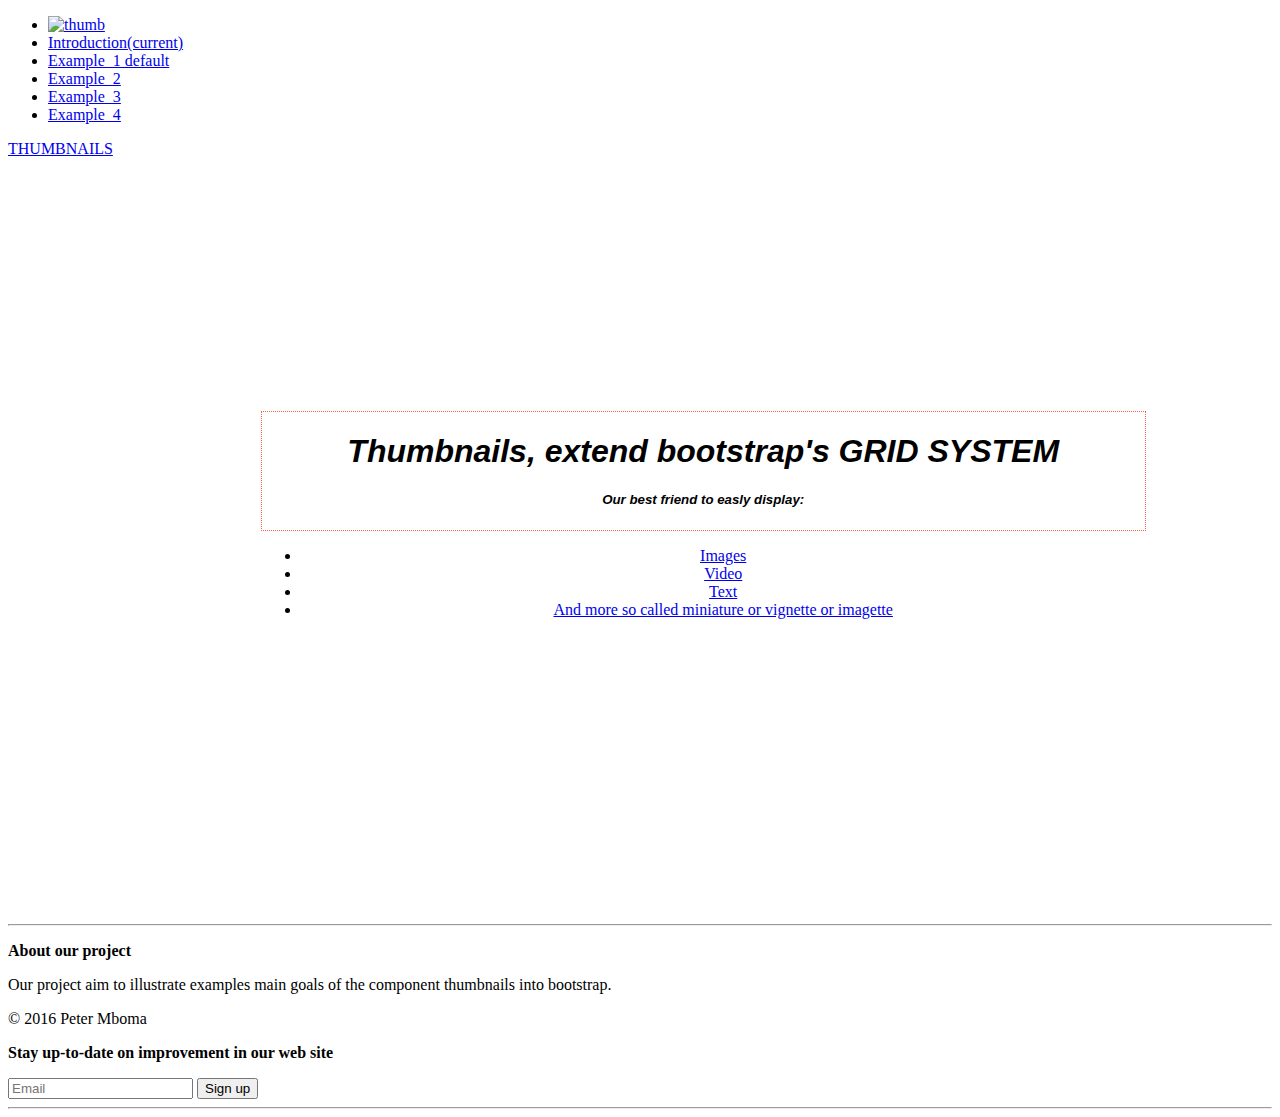
==== index.html @ 9706b64f "Add 5 html files and a css file. Prepered them for future job (examples illustrating thumbnails goal" ====
<!DOCTYPE html>
<html lang="en">
  <head>
    <title>Thumbnail_documentation</title>
    <!-- Required meta tags always come first -->
    <meta charset="utf-8">
    <meta name="viewport" content="width=device-width, initial-scale=1, shrink-to-fit=no">
    <meta http-equiv="x-ua-compatible" content="ie=edge">
    <!--Bootstrap CSS -->
    <link rel="stylesheet" href="https://maxcdn.bootstrapcdn.com/bootstrap/4.0.0-alpha.2/css/bootstrap.min.css" integrity="sha384-y3tfxAZXuh4HwSYylfB+J125MxIs6mR5FOHamPBG064zB+AFeWH94NdvaCBm8qnd" crossorigin="anonymous">
    <link rel="stylesheet" type="text/css" href="style.css">
  </head>
  <body>
    <div class="wrap">
      <!--nav bar starts=========================================================  -->
      <nav class="navbar navbar-dark bg-success">
        <div class="container">

          <ul class="nav navbar-nav">
            <li class="nav-item">
              <a class="nav-link" href="#thumb"><img src="/home/mboma/site/lab/thumbnails/img_thum/thumbnails.png" alt="thumb"></a></li>
            <li class="nav-item">
            <a class="nav-link" href="#Definition">Introduction<span class="sr-only">(current)</span></a>
            </li>
            <li class="nav-item">
            <a class="nav-link" href="#Example 1">Example_1 default</a>
            </li>
            <li class="nav-item">
            <a class="nav-link" href="#Example 2">Example_2</a>
            </li>
            <li class="nav-item">
            <a class="nav-link" href="#Example 3">Example_3</a>
            </li>
            <li class="nav-item">
            <a class="nav-link" href="#Example_4">Example_4</a>
            </li>
          </ul>
           <a class="navbar-brand pull-sm-right m-r-0 hidden-xs-down" href="http:WWW//getbootstrap.com/components/#thumbnails">THUMBNAILS</a>
        </div>
      <!-- simplon.com just for example-->
      </nav>
     <!--End nav bar ========================================================-->
      <div class="container main">
        <div class="goal">
         <h1>Thumbnails, extend bootstrap's GRID SYSTEM</h1>
         <h5>Our best friend to easly display:</h5>
        </div> 
        <ul>
          <li><a href="#">Images</a></li>
          <li><a href="#">Video</a></li>
          <li><a href="#">Text</a></li>
          <li><a href="#">And more so called miniature or vignette or imagette</a></li>
        </ul>
      </div>
    </div>
   <footer>
     <hr>
     <div class="bg-info p-x-2">
       <!--  bg-info is the footer background color-->
       <div class="row p-y-2 text-muted">
         <div class="col-md-6 col-xl-5">
           <p><strong>About our project</strong></p>
           <p>Our project aim to illustrate examples main goals of the component thumbnails into bootstrap.</p>
           <p>&copy; 2016 Peter Mboma</p>
         </div>
        <div class="col-md-6 col-xl-5 col-xl-offset-2">
           <p><strong>Stay up-to-date on improvement in our web site</strong></p>
         <div class="input-group">
           <input type="text" class="form-control" placeholder="Email">
           <span class="input-group-btn">
           <button class="btn btn-primary" type="button">Sign up</button>
           </span>
         </div>
        </div>
       </div>
     <hr><!-- end of signup form -->
   </div>
   <!--end container===============================================================-->
 </footer>
   <!-- jQuery first,==============================================================-->
   <script src="https://ajax.googleapis.com/ajax/libs/jquery/2.1.4/jquery.min.js"></script>
   <!--   then Bootstrap JS. =======================================================-->
   <script src="https://maxcdn.bootstrapcdn.com/bootstrap/4.0.0-alpha.2/js/bootstrap.min.js" integrity="sha384-vZ2WRJMwsjRMW/8U7i6PWi6AlO1L79snBrmgiDpgIWJ82z8eA5lenwvxbMV1PAh7" crossorigin="anonymous"></script>
   </body>
   </html>
---- style.css ----
.main{
  width:70%;
  margin: 20%;
  text-align: center;
}
.container{
  background-image: url("/home/mboma/Downloads/thumbnails.png");
  background-repeat: no-repeat;
}
.container .goal{
font-weight: bold;
font-style: italic;
font-family: Helvetica, sans-serif;
border: 1px dotted tomato;
}

@media(min-width:769px){
.wrap{
  min-height:100vh;
}

}
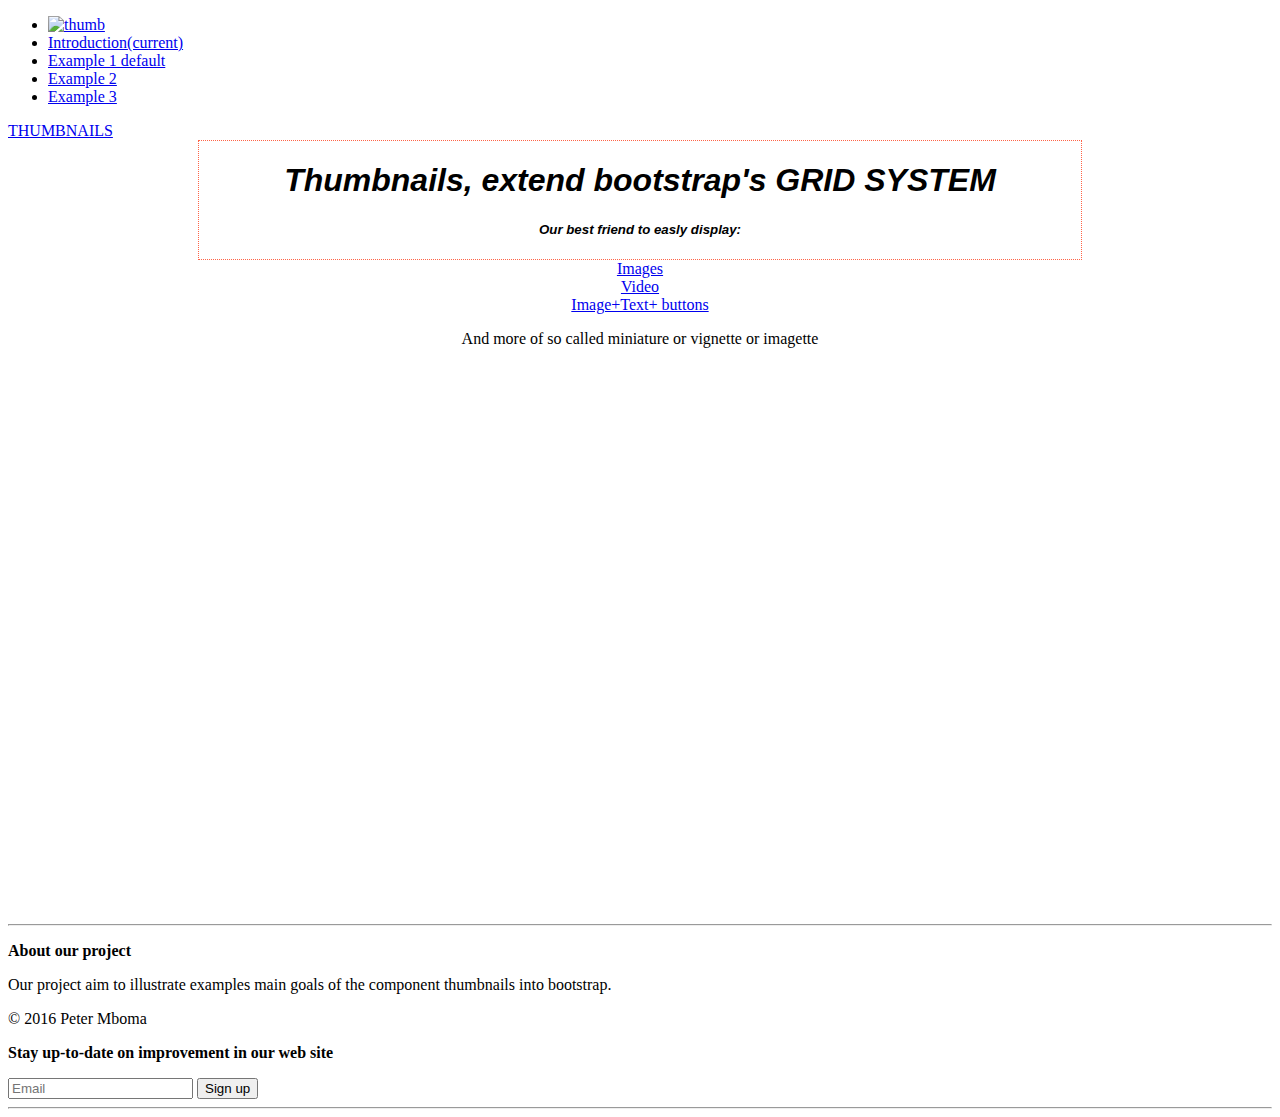
==== commit 0288a590: "Delete 2 html files create 1 new. and complete them with requiered illustration and appropriate styl" ====
--- a/index.html
+++ b/index.html
@@ -14,29 +14,25 @@
     <div class="wrap">
       <!--nav bar starts=========================================================  -->
       <nav class="navbar navbar-dark bg-success">
-        <div class="container">
 
           <ul class="nav navbar-nav">
             <li class="nav-item">
               <a class="nav-link" href="#thumb"><img src="/home/mboma/site/lab/thumbnails/img_thum/thumbnails.png" alt="thumb"></a></li>
             <li class="nav-item">
-            <a class="nav-link" href="#Definition">Introduction<span class="sr-only">(current)</span></a>
+            <a class="nav-link" href="index.html">Introduction<span class="sr-only">(current)</span></a>
             </li>
             <li class="nav-item">
-            <a class="nav-link" href="#Example 1">Example_1 default</a>
+            <a class="nav-link" href="Example_1_default.html">Example 1 default</a>
             </li>
             <li class="nav-item">
-            <a class="nav-link" href="#Example 2">Example_2</a>
+            <a class="nav-link" href="Example_2.html">Example 2</a>
             </li>
             <li class="nav-item">
-            <a class="nav-link" href="#Example 3">Example_3</a>
-            </li>
-            <li class="nav-item">
-            <a class="nav-link" href="#Example_4">Example_4</a>
+            <a class="nav-link" href="Example_3.html">Example 3</a>
             </li>
           </ul>
            <a class="navbar-brand pull-sm-right m-r-0 hidden-xs-down" href="http:WWW//getbootstrap.com/components/#thumbnails">THUMBNAILS</a>
-        </div>
+
       <!-- simplon.com just for example-->
       </nav>
      <!--End nav bar ========================================================-->
@@ -44,15 +40,25 @@
         <div class="goal">
          <h1>Thumbnails, extend bootstrap's GRID SYSTEM</h1>
          <h5>Our best friend to easly display:</h5>
-        </div> 
-        <ul>
-          <li><a href="#">Images</a></li>
-          <li><a href="#">Video</a></li>
-          <li><a href="#">Text</a></li>
-          <li><a href="#">And more so called miniature or vignette or imagette</a></li>
-        </ul>
+        </div>
+
+        <div class="row">
+          <div class="col-md-3 col-xl-6">
+          <a href="https://adep.slack.com/files/zitoun/F1R0J0Q4Q/img093.jpg" class="thumnails">Images</a>
+          </div>
+          <div class="col-md-3 col-xl-6">
+          <a href="https://www.youtube.com/watch?v=qjVRWhWSLEE" class="thumnails">Video</a>
+          </div>
+          <div class="col-md-3 col-xl-6">
+          <a href="https://adep.slack.com/files/zitoun/F1R0TDKGX/g8eor.png" class="thumnails">Image+Text+ buttons</a>
+           </div>
+             <div class="col-md-3 col-xl-6">
+          <p>And more of so called miniature or vignette or imagette</p>
+        </div>
+
       </div>
     </div>
+  </div>
    <footer>
      <hr>
      <div class="bg-info p-x-2">
--- a/style.css
+++ b/style.css
@@ -1,7 +1,10 @@
 .main{
   width:70%;
-  margin: 20%;
+  margin: 0 auto;
   text-align: center;
+}
+.main li{
+  list-style: none;
 }
 .container{
   background-image: url("/home/mboma/Downloads/thumbnails.png");
@@ -13,6 +16,9 @@
 font-family: Helvetica, sans-serif;
 border: 1px dotted tomato;
 }
+.main img{
+  width: 15%;
+}
 
 @media(min-width:769px){
 .wrap{
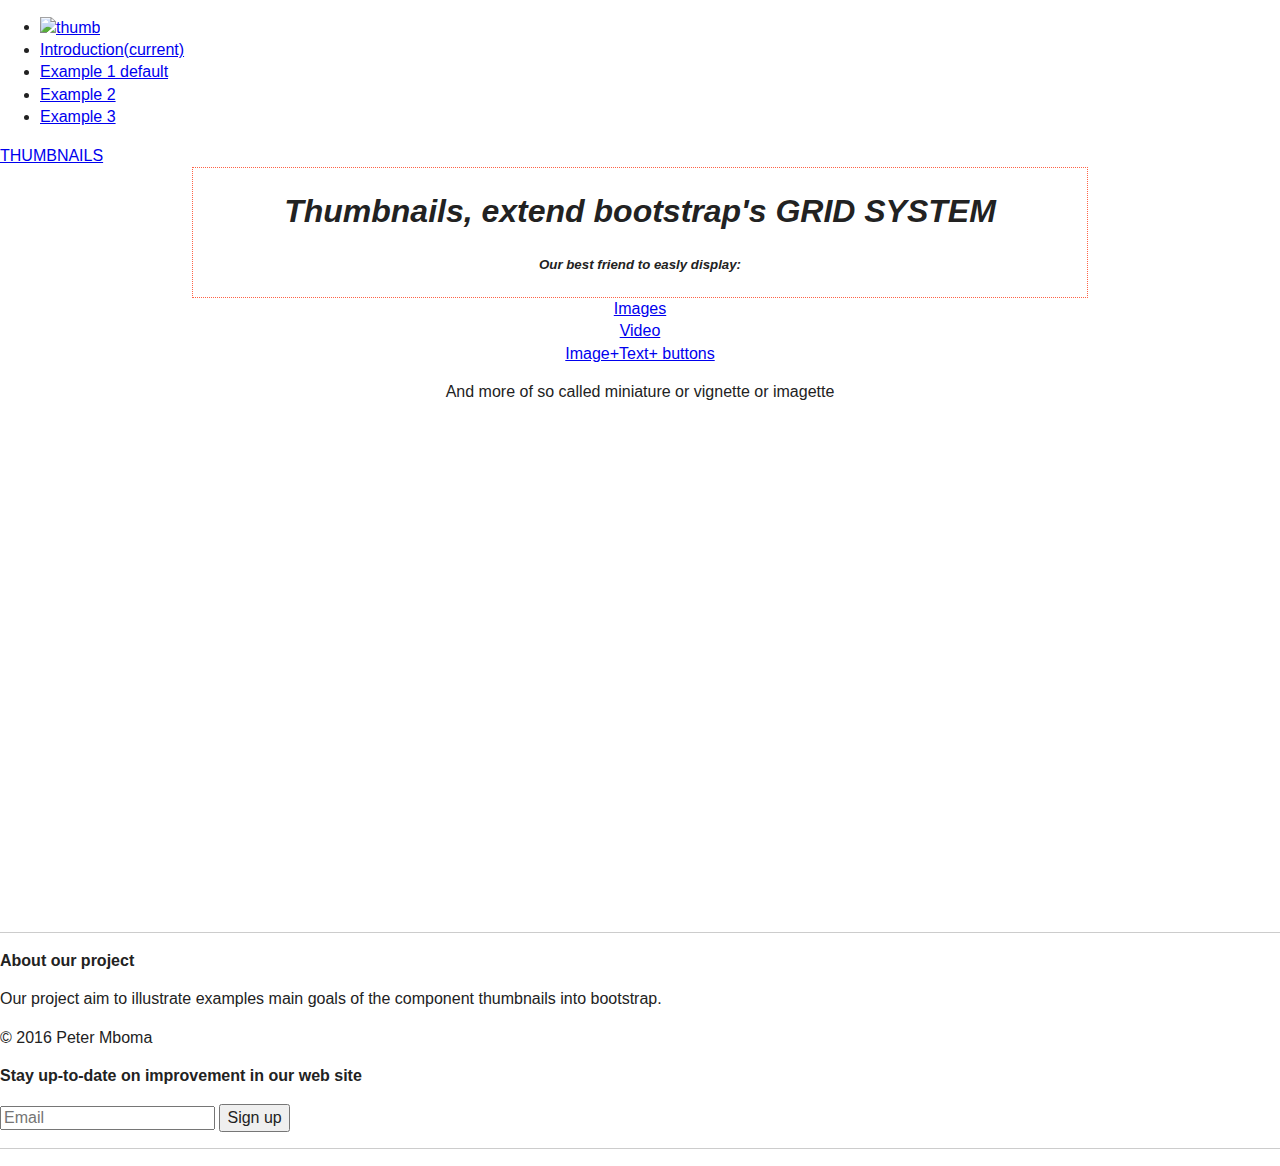
==== commit 81ea90b9: "Install every thing into boiler plate" ====
--- a/index.html
+++ b/index.html
@@ -1,91 +1,142 @@
-<!DOCTYPE html>
-<html lang="en">
-  <head>
-    <title>Thumbnail_documentation</title>
-    <!-- Required meta tags always come first -->
-    <meta charset="utf-8">
-    <meta name="viewport" content="width=device-width, initial-scale=1, shrink-to-fit=no">
-    <meta http-equiv="x-ua-compatible" content="ie=edge">
-    <!--Bootstrap CSS -->
-    <link rel="stylesheet" href="https://maxcdn.bootstrapcdn.com/bootstrap/4.0.0-alpha.2/css/bootstrap.min.css" integrity="sha384-y3tfxAZXuh4HwSYylfB+J125MxIs6mR5FOHamPBG064zB+AFeWH94NdvaCBm8qnd" crossorigin="anonymous">
-    <link rel="stylesheet" type="text/css" href="style.css">
-  </head>
-  <body>
-    <div class="wrap">
-      <!--nav bar starts=========================================================  -->
-      <nav class="navbar navbar-dark bg-success">
+<!doctype html>
+<html class="no-js" lang="">
+    <head>
+        <meta charset="utf-8">
+        <meta http-equiv="x-ua-compatible" content="ie=edge">
+        <title>Thumbnail_documentation</title>
+        <meta name="description" content="">
+        <meta name="viewport" content="width=device-width, initial-scale=1">
 
-          <ul class="nav navbar-nav">
-            <li class="nav-item">
-              <a class="nav-link" href="#thumb"><img src="/home/mboma/site/lab/thumbnails/img_thum/thumbnails.png" alt="thumb"></a></li>
-            <li class="nav-item">
-            <a class="nav-link" href="index.html">Introduction<span class="sr-only">(current)</span></a>
-            </li>
-            <li class="nav-item">
-            <a class="nav-link" href="Example_1_default.html">Example 1 default</a>
-            </li>
-            <li class="nav-item">
-            <a class="nav-link" href="Example_2.html">Example 2</a>
-            </li>
-            <li class="nav-item">
-            <a class="nav-link" href="Example_3.html">Example 3</a>
-            </li>
-          </ul>
-           <a class="navbar-brand pull-sm-right m-r-0 hidden-xs-down" href="http:WWW//getbootstrap.com/components/#thumbnails">THUMBNAILS</a>
+        <link rel="apple-touch-icon" href="apple-touch-icon.png">
+        <!-- Place favicon.ico in the root directory -->
 
-      <!-- simplon.com just for example-->
-      </nav>
-     <!--End nav bar ========================================================-->
-      <div class="container main">
-        <div class="goal">
-         <h1>Thumbnails, extend bootstrap's GRID SYSTEM</h1>
-         <h5>Our best friend to easly display:</h5>
-        </div>
+        <link rel="stylesheet" href="css/normalize.css">
+        <link rel="stylesheet" href="css/main.css">
+        <script src="js/vendor/modernizr-2.8.3.min.js"></script>
+        <!-- from my original index. html===================================
+        ====-->
+        <meta name="viewport" content="width=device-width, initial-scale=1, shrink-to-fit=no">
+        <meta http-equiv="x-ua-compatible" content="ie=edge">
+        <!--Bootstrap CSS -->
+        <link rel="stylesheet" href="https://maxcdn.bootstrapcdn.com/bootstrap/4.0.0-alpha.2/css/bootstrap.min.css" integrity="sha384-y3tfxAZXuh4HwSYylfB+J125MxIs6mR5FOHamPBG064zB+AFeWH94NdvaCBm8qnd" crossorigin="anonymous">
+        <link rel="stylesheet" type="text/css" href="style.css">
+        <!--  end of the head portion of my original html==================
+        =====================================================================-->
+    </head>
+    <body>
+        <!--[if lt IE 8]>
+            <p class="browserupgrade">You are using an <strong>outdated</strong> browser. Please <a href="http://browsehappy.com/">upgrade your browser</a> to improve your experience.</p>
+        <![endif]-->
 
-        <div class="row">
-          <div class="col-md-3 col-xl-6">
-          <a href="https://adep.slack.com/files/zitoun/F1R0J0Q4Q/img093.jpg" class="thumnails">Images</a>
-          </div>
-          <div class="col-md-3 col-xl-6">
-          <a href="https://www.youtube.com/watch?v=qjVRWhWSLEE" class="thumnails">Video</a>
-          </div>
-          <div class="col-md-3 col-xl-6">
-          <a href="https://adep.slack.com/files/zitoun/F1R0TDKGX/g8eor.png" class="thumnails">Image+Text+ buttons</a>
-           </div>
-             <div class="col-md-3 col-xl-6">
-          <p>And more of so called miniature or vignette or imagette</p>
-        </div>
+        <!-- Add your site or application content here -->
 
+<!--  my original index.html=======================================
+=============================================================================-->
+
+<div class="wrap">
+  <!--nav bar starts=========================================================  -->
+  <nav class="navbar navbar-dark bg-success">
+      <ul class="nav navbar-nav">
+        <li class="nav-item">
+          <a class="nav-link" href="/home/mboma/site/lab/thumbnails/img/"><img src="thumbnails.png" alt="thumb"></a></li>
+        <li class="nav-item">
+          <a class="nav-link" href="index.html">Introduction<span class="sr-only">(current)</span></a>
+        </li>
+        <li class="nav-item">
+          <a class="nav-link" href="Example_1_default.html">Example 1 default</a>
+        </li>
+        <li class="nav-item">
+          <a class="nav-link" href="Example_2.html">Example 2</a>
+        </li>
+        <li class="nav-item">
+          <a class="nav-link" href="Example_3.html">Example 3</a>
+        </li>
+      </ul>
+          <a class="navbar-brand pull-sm-right m-r-0 hidden-xs-down" href="http:WWW//getbootstrap.com/components/#thumbnails">THUMBNAILS</a>
+
+  <!-- simplon.com just for example-->
+  </nav>
+ <!--End nav bar ========================================================-->
+  <div class="container main">
+    <div class="goal">
+     <h1>Thumbnails, extend bootstrap's GRID SYSTEM</h1>
+     <h5>Our best friend to easly display:</h5>
+    </div>
+
+    <div class="row">
+      <div class="col-md-3 col-xl-6">
+      <a href="https://adep.slack.com/files/zitoun/F1R0J0Q4Q/img093.jpg" class="thumnails">Images</a>
       </div>
+      <div class="col-md-3 col-xl-6">
+      <a href="https://www.youtube.com/watch?v=qjVRWhWSLEE" class="thumnails">Video</a>
+      </div>
+      <div class="col-md-3 col-xl-6">
+      <a href="https://adep.slack.com/files/zitoun/F1R0TDKGX/g8eor.png" class="thumnails">Image+Text+ buttons</a>
+       </div>
+         <div class="col-md-3 col-xl-6">
+      <p>And more of so called miniature or vignette or imagette</p>
     </div>
+
   </div>
-   <footer>
-     <hr>
-     <div class="bg-info p-x-2">
-       <!--  bg-info is the footer background color-->
-       <div class="row p-y-2 text-muted">
-         <div class="col-md-6 col-xl-5">
-           <p><strong>About our project</strong></p>
-           <p>Our project aim to illustrate examples main goals of the component thumbnails into bootstrap.</p>
-           <p>&copy; 2016 Peter Mboma</p>
-         </div>
-        <div class="col-md-6 col-xl-5 col-xl-offset-2">
-           <p><strong>Stay up-to-date on improvement in our web site</strong></p>
-         <div class="input-group">
-           <input type="text" class="form-control" placeholder="Email">
-           <span class="input-group-btn">
-           <button class="btn btn-primary" type="button">Sign up</button>
-           </span>
-         </div>
-        </div>
-       </div>
-     <hr><!-- end of signup form -->
+</div>
+</div>
+</div>
+<footer>
+ <hr>
+ <div class="bg-info p-x-2">
+   <!--  bg-info is the footer background color-->
+   <div class="row p-y-2 text-muted">
+     <div class="col-md-6 col-xl-5">
+       <p><strong>About our project</strong></p>
+       <p>Our project aim to illustrate examples main goals of the component thumbnails into bootstrap.</p>
+       <p>&copy; 2016 Peter Mboma</p>
+     </div>
+    <div class="col-md-6 col-xl-5 col-xl-offset-2">
+       <p><strong>Stay up-to-date on improvement in our web site</strong></p>
+     <div class="input-group">
+       <input type="text" class="form-control" placeholder="Email">
+       <span class="input-group-btn">
+       <button class="btn btn-primary" type="button">Sign up</button>
+       </span>
+     </div>
+    </div>
    </div>
-   <!--end container===============================================================-->
- </footer>
-   <!-- jQuery first,==============================================================-->
-   <script src="https://ajax.googleapis.com/ajax/libs/jquery/2.1.4/jquery.min.js"></script>
-   <!--   then Bootstrap JS. =======================================================-->
-   <script src="https://maxcdn.bootstrapcdn.com/bootstrap/4.0.0-alpha.2/js/bootstrap.min.js" integrity="sha384-vZ2WRJMwsjRMW/8U7i6PWi6AlO1L79snBrmgiDpgIWJ82z8eA5lenwvxbMV1PAh7" crossorigin="anonymous"></script>
-   </body>
-   </html>
+ <hr><!-- end of signup form -->
+</div>
+
+        <!--End of my original index.html===========================
+        ======================================================================  -->
+
+
+
+        <!--  from my origial html file=======================================
+        =====================================================================-->
+      </footer>
+        <!-- jQuery first,==============================================================-->
+        <script src="https://ajax.googleapis.com/ajax/libs/jquery/2.1.4/jquery.min.js"></script>
+        <!--   then Bootstrap JS. =======================================================-->
+        <script src="https://maxcdn.bootstrapcdn.com/bootstrap/4.0.0-alpha.2/js/bootstrap.min.js" integrity="sha384-vZ2WRJMwsjRMW/8U7i6PWi6AlO1L79snBrmgiDpgIWJ82z8eA5lenwvxbMV1PAh7" crossorigin="anonymous"></script>
+
+
+
+
+        <!--  End of my original html body===================================
+        ======================================================================-->
+
+
+        <script src="https://code.jquery.com/jquery-1.12.0.min.js"></script>
+        <script>window.jQuery || document.write('<script src="js/vendor/jquery-1.12.0.min.js"><\/script>')</script>
+        <script src="js/plugins.js"></script>
+        <script src="js/main.js"></script>
+
+        <!-- Google Analytics: change UA-XXXXX-X to be your site's ID. -->
+        <script>
+            (function(b,o,i,l,e,r){b.GoogleAnalyticsObject=l;b[l]||(b[l]=
+            function(){(b[l].q=b[l].q||[]).push(arguments)});b[l].l=+new Date;
+            e=o.createElement(i);r=o.getElementsByTagName(i)[0];
+            e.src='https://www.google-analytics.com/analytics.js';
+            r.parentNode.insertBefore(e,r)}(window,document,'script','ga'));
+            ga('create','UA-XXXXX-X','auto');ga('send','pageview');
+        </script>
+    </body>
+</html>
--- a/css/main.css
+++ b/css/main.css
@@ -0,0 +1,282 @@
+/*! HTML5 Boilerplate v5.3.0 | MIT License | https://html5boilerplate.com/ */
+
+/*
+ * What follows is the result of much research on cross-browser styling.
+ * Credit left inline and big thanks to Nicolas Gallagher, Jonathan Neal,
+ * Kroc Camen, and the H5BP dev community and team.
+ */
+
+/* ==========================================================================
+   Base styles: opinionated defaults
+   ========================================================================== */
+
+html {
+    color: #222;
+    font-size: 1em;
+    line-height: 1.4;
+}
+
+/*
+ * Remove text-shadow in selection highlight:
+ * https://twitter.com/miketaylr/status/12228805301
+ *
+ * These selection rule sets have to be separate.
+ * Customize the background color to match your design.
+ */
+
+::-moz-selection {
+    background: #b3d4fc;
+    text-shadow: none;
+}
+
+::selection {
+    background: #b3d4fc;
+    text-shadow: none;
+}
+
+/*
+ * A better looking default horizontal rule
+ */
+
+hr {
+    display: block;
+    height: 1px;
+    border: 0;
+    border-top: 1px solid #ccc;
+    margin: 1em 0;
+    padding: 0;
+}
+
+/*
+ * Remove the gap between audio, canvas, iframes,
+ * images, videos and the bottom of their containers:
+ * https://github.com/h5bp/html5-boilerplate/issues/440
+ */
+
+audio,
+canvas,
+iframe,
+img,
+svg,
+video {
+    vertical-align: middle;
+}
+
+/*
+ * Remove default fieldset styles.
+ */
+
+fieldset {
+    border: 0;
+    margin: 0;
+    padding: 0;
+}
+
+/*
+ * Allow only vertical resizing of textareas.
+ */
+
+textarea {
+    resize: vertical;
+}
+
+/* ==========================================================================
+   Browser Upgrade Prompt
+   ========================================================================== */
+
+.browserupgrade {
+    margin: 0.2em 0;
+    background: #ccc;
+    color: #000;
+    padding: 0.2em 0;
+}
+
+/* ==========================================================================
+   Author's custom styles
+   ========================================================================== */
+
+
+
+
+
+
+
+
+
+
+
+
+
+
+
+
+
+/* ==========================================================================
+   Helper classes
+   ========================================================================== */
+
+/*
+ * Hide visually and from screen readers
+ */
+
+.hidden {
+    display: none !important;
+}
+
+/*
+ * Hide only visually, but have it available for screen readers:
+ * http://snook.ca/archives/html_and_css/hiding-content-for-accessibility
+ */
+
+.visuallyhidden {
+    border: 0;
+    clip: rect(0 0 0 0);
+    height: 1px;
+    margin: -1px;
+    overflow: hidden;
+    padding: 0;
+    position: absolute;
+    width: 1px;
+}
+
+/*
+ * Extends the .visuallyhidden class to allow the element
+ * to be focusable when navigated to via the keyboard:
+ * https://www.drupal.org/node/897638
+ */
+
+.visuallyhidden.focusable:active,
+.visuallyhidden.focusable:focus {
+    clip: auto;
+    height: auto;
+    margin: 0;
+    overflow: visible;
+    position: static;
+    width: auto;
+}
+
+/*
+ * Hide visually and from screen readers, but maintain layout
+ */
+
+.invisible {
+    visibility: hidden;
+}
+
+/*
+ * Clearfix: contain floats
+ *
+ * For modern browsers
+ * 1. The space content is one way to avoid an Opera bug when the
+ *    `contenteditable` attribute is included anywhere else in the document.
+ *    Otherwise it causes space to appear at the top and bottom of elements
+ *    that receive the `clearfix` class.
+ * 2. The use of `table` rather than `block` is only necessary if using
+ *    `:before` to contain the top-margins of child elements.
+ */
+
+.clearfix:before,
+.clearfix:after {
+    content: " "; /* 1 */
+    display: table; /* 2 */
+}
+
+.clearfix:after {
+    clear: both;
+}
+
+/* ==========================================================================
+   EXAMPLE Media Queries for Responsive Design.
+   These examples override the primary ('mobile first') styles.
+   Modify as content requires.
+   ========================================================================== */
+
+@media only screen and (min-width: 35em) {
+    /* Style adjustments for viewports that meet the condition */
+}
+
+@media print,
+       (-webkit-min-device-pixel-ratio: 1.25),
+       (min-resolution: 1.25dppx),
+       (min-resolution: 120dpi) {
+    /* Style adjustments for high resolution devices */
+}
+
+/* ==========================================================================
+   Print styles.
+   Inlined to avoid the additional HTTP request:
+   http://www.phpied.com/delay-loading-your-print-css/
+   ========================================================================== */
+
+@media print {
+    *,
+    *:before,
+    *:after,
+    *:first-letter,
+    *:first-line {
+        background: transparent !important;
+        color: #000 !important; /* Black prints faster:
+                                   http://www.sanbeiji.com/archives/953 */
+        box-shadow: none !important;
+        text-shadow: none !important;
+    }
+
+    a,
+    a:visited {
+        text-decoration: underline;
+    }
+
+    a[href]:after {
+        content: " (" attr(href) ")";
+    }
+
+    abbr[title]:after {
+        content: " (" attr(title) ")";
+    }
+
+    /*
+     * Don't show links that are fragment identifiers,
+     * or use the `javascript:` pseudo protocol
+     */
+
+    a[href^="#"]:after,
+    a[href^="javascript:"]:after {
+        content: "";
+    }
+
+    pre,
+    blockquote {
+        border: 1px solid #999;
+        page-break-inside: avoid;
+    }
+
+    /*
+     * Printing Tables:
+     * http://css-discuss.incutio.com/wiki/Printing_Tables
+     */
+
+    thead {
+        display: table-header-group;
+    }
+
+    tr,
+    img {
+        page-break-inside: avoid;
+    }
+
+    img {
+        max-width: 100% !important;
+    }
+
+    p,
+    h2,
+    h3 {
+        orphans: 3;
+        widows: 3;
+    }
+
+    h2,
+    h3 {
+        page-break-after: avoid;
+    }
+}
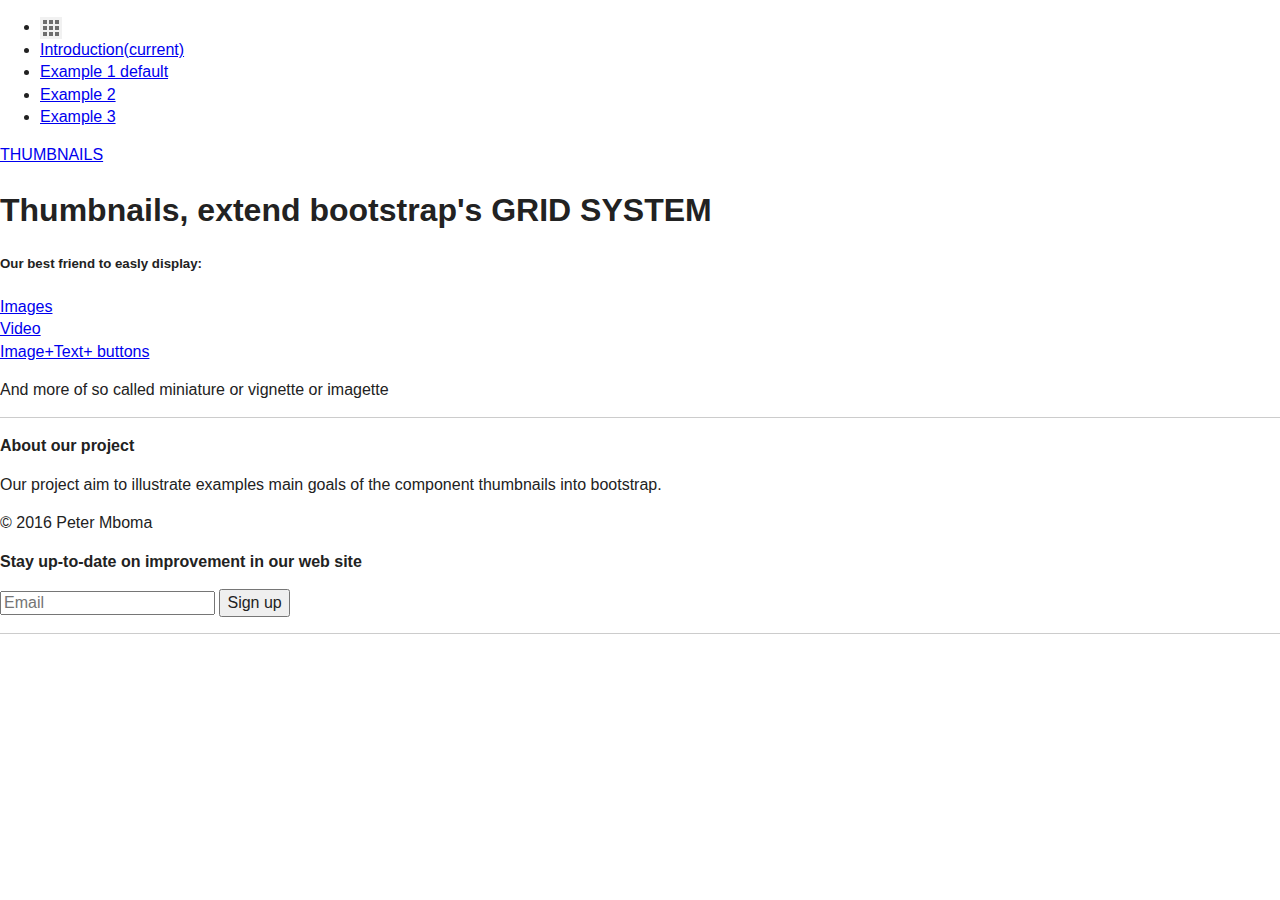
==== commit ff5fff7d: "Add images into img folderand fixe img into index and Example_1 files" ====
--- a/index.html
+++ b/index.html
@@ -19,7 +19,7 @@
         <meta http-equiv="x-ua-compatible" content="ie=edge">
         <!--Bootstrap CSS -->
         <link rel="stylesheet" href="https://maxcdn.bootstrapcdn.com/bootstrap/4.0.0-alpha.2/css/bootstrap.min.css" integrity="sha384-y3tfxAZXuh4HwSYylfB+J125MxIs6mR5FOHamPBG064zB+AFeWH94NdvaCBm8qnd" crossorigin="anonymous">
-        <link rel="stylesheet" type="text/css" href="style.css">
+        <link rel="stylesheet" type="text/css" href="/home/mboma/site/lab/thumbnails/css/style.css">
         <!--  end of the head portion of my original html==================
         =====================================================================-->
     </head>
@@ -38,7 +38,7 @@
   <nav class="navbar navbar-dark bg-success">
       <ul class="nav navbar-nav">
         <li class="nav-item">
-          <a class="nav-link" href="/home/mboma/site/lab/thumbnails/img/"><img src="thumbnails.png" alt="thumb"></a></li>
+          <a class="nav-link" href="/home/mboma/site/lab/thumbnails/img/"><img src="/img/apply_google.png" alt="thumb"></a></li>
         <li class="nav-item">
           <a class="nav-link" href="index.html">Introduction<span class="sr-only">(current)</span></a>
         </li>
@@ -65,21 +65,20 @@
 
     <div class="row">
       <div class="col-md-3 col-xl-6">
-      <a href="https://adep.slack.com/files/zitoun/F1R0J0Q4Q/img093.jpg" class="thumnails">Images</a>
+         <a href="https://adep.slack.com/files/zitoun/F1R0J0Q4Q/img093.jpg" class="thumnails">Images</a>
       </div>
       <div class="col-md-3 col-xl-6">
-      <a href="https://www.youtube.com/watch?v=qjVRWhWSLEE" class="thumnails">Video</a>
+         <a href="https://www.youtube.com/watch?v=qjVRWhWSLEE" class="thumnails">Video</a>
       </div>
       <div class="col-md-3 col-xl-6">
-      <a href="https://adep.slack.com/files/zitoun/F1R0TDKGX/g8eor.png" class="thumnails">Image+Text+ buttons</a>
-       </div>
-         <div class="col-md-3 col-xl-6">
-      <p>And more of so called miniature or vignette or imagette</p>
+          <a href="https://adep.slack.com/files/zitoun/F1R0TDKGX/g8eor.png" class="thumnails">Image+Text+ buttons</a>
+      </div>
+      <div class="col-md-3 col-xl-6">
+         <p>And more of so called miniature or vignette or imagette</p>
+      </div>
+
     </div>
-
   </div>
-</div>
-</div>
 </div>
 <footer>
  <hr>
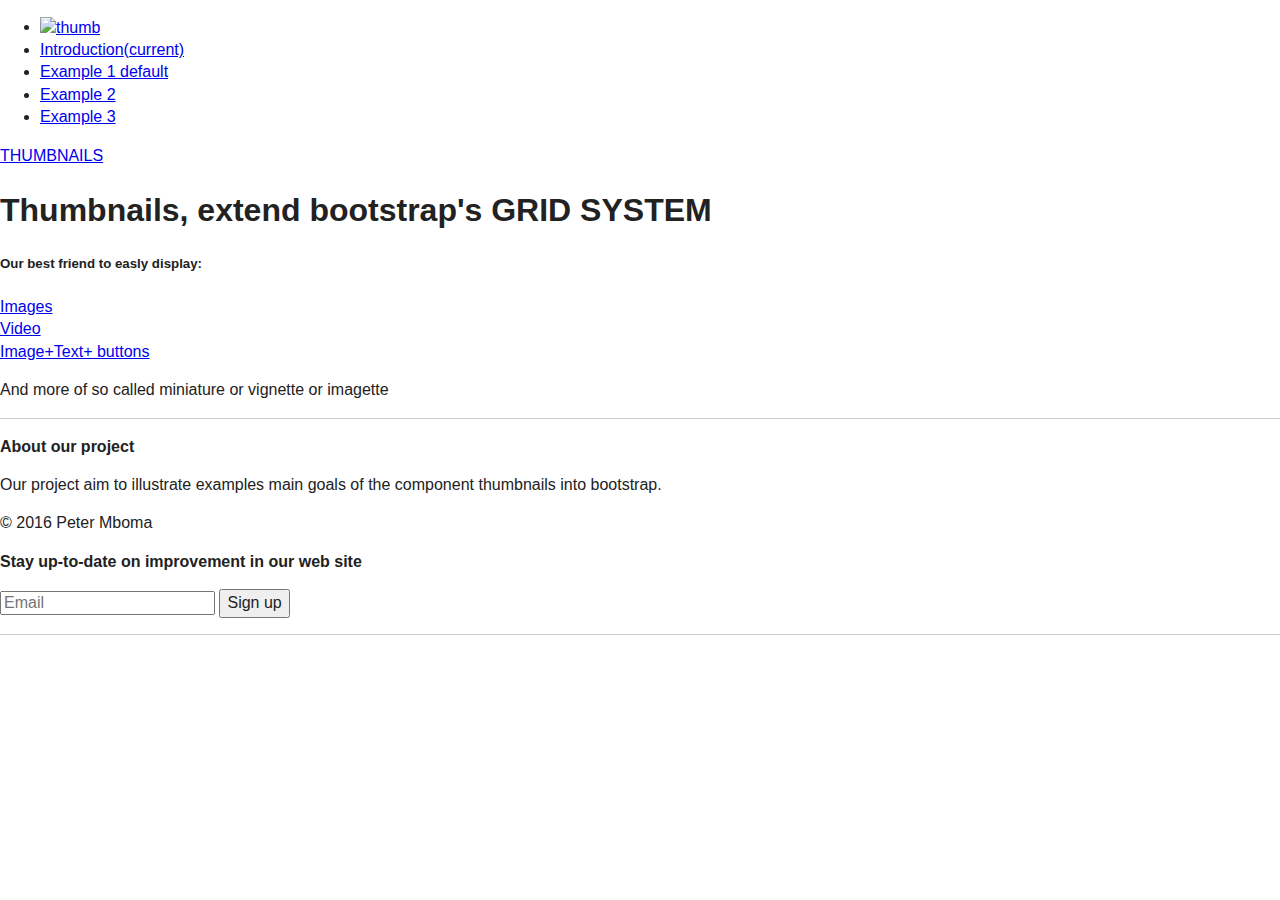
==== commit aed387c6: "Delete example 3 file, fixe example 2 file into boiler file" ====
--- a/index.html
+++ b/index.html
@@ -38,7 +38,7 @@
   <nav class="navbar navbar-dark bg-success">
       <ul class="nav navbar-nav">
         <li class="nav-item">
-          <a class="nav-link" href="/home/mboma/site/lab/thumbnails/img/"><img src="/img/apply_google.png" alt="thumb"></a></li>
+          <a class="nav-link" href="/home/mboma/site/lab/thumbnails/img/apply_google.png"><img src="/home/mboma/site/lab/thumbnails/img/apply_google.png" alt="thumb"></a></li>
         <li class="nav-item">
           <a class="nav-link" href="index.html">Introduction<span class="sr-only">(current)</span></a>
         </li>
